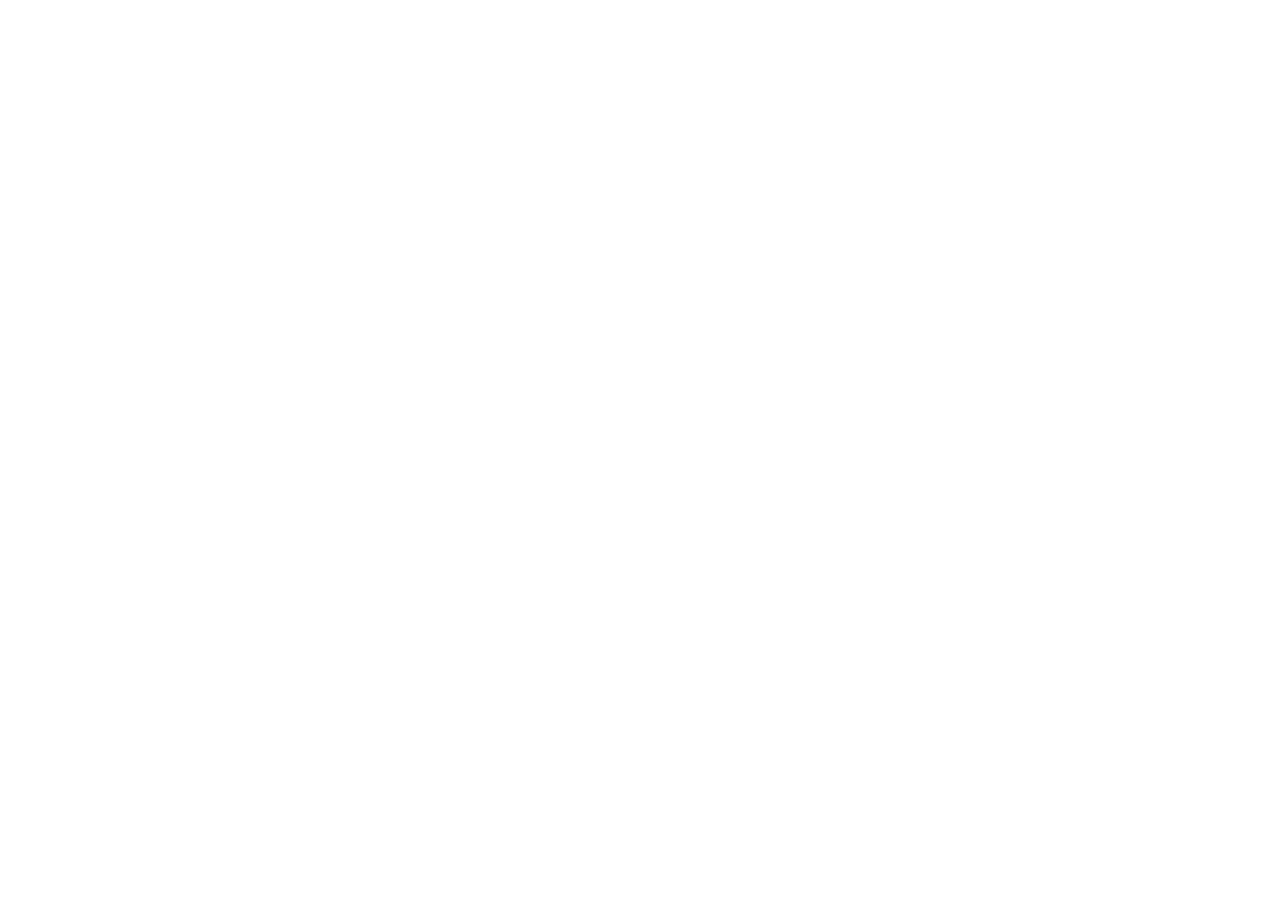
==== an.html @ 3d455b4a "before make animation" ====
<!DOCTYPE html>
<html>
<head>
  <title>Loading Animation</title>
  <style>
    /* Define the styles for the loading animation */
    .loading-container {
      position: fixed;
      top: 0;
      left: 0;
      width: 100%;
      height: 100%;
      background-color: #f1f1f1;
      display: flex;
      justify-content: center;
      align-items: center;
    }
    
    .loading-animation {
      width: 50px;
      height: 50px;
      border: 5px solid #333;
      border-top-color: transparent;
      border-radius: 50%;
      animation: spin 1s linear infinite;
    }
    
    /* Define the animation */
    @keyframes spin {
      0% { transform: rotate(0deg); }
      100% { transform: rotate(360deg); }
    }
    
    /* Hide the loading animation once the page is loaded */
    body.loaded .loading-container {
      display: none;
    }
  </style>
</head>
<body>
  <div class="loading-container">
    <div class="loading-animation"></div>
  </div>

  <script>
    // Wait for the page to fully load
    window.addEventListener('load', function() {
      // Add the "loaded" class to the body element
      document.body.classList.add('loaded');
    });
  </script>
</body>
</html>
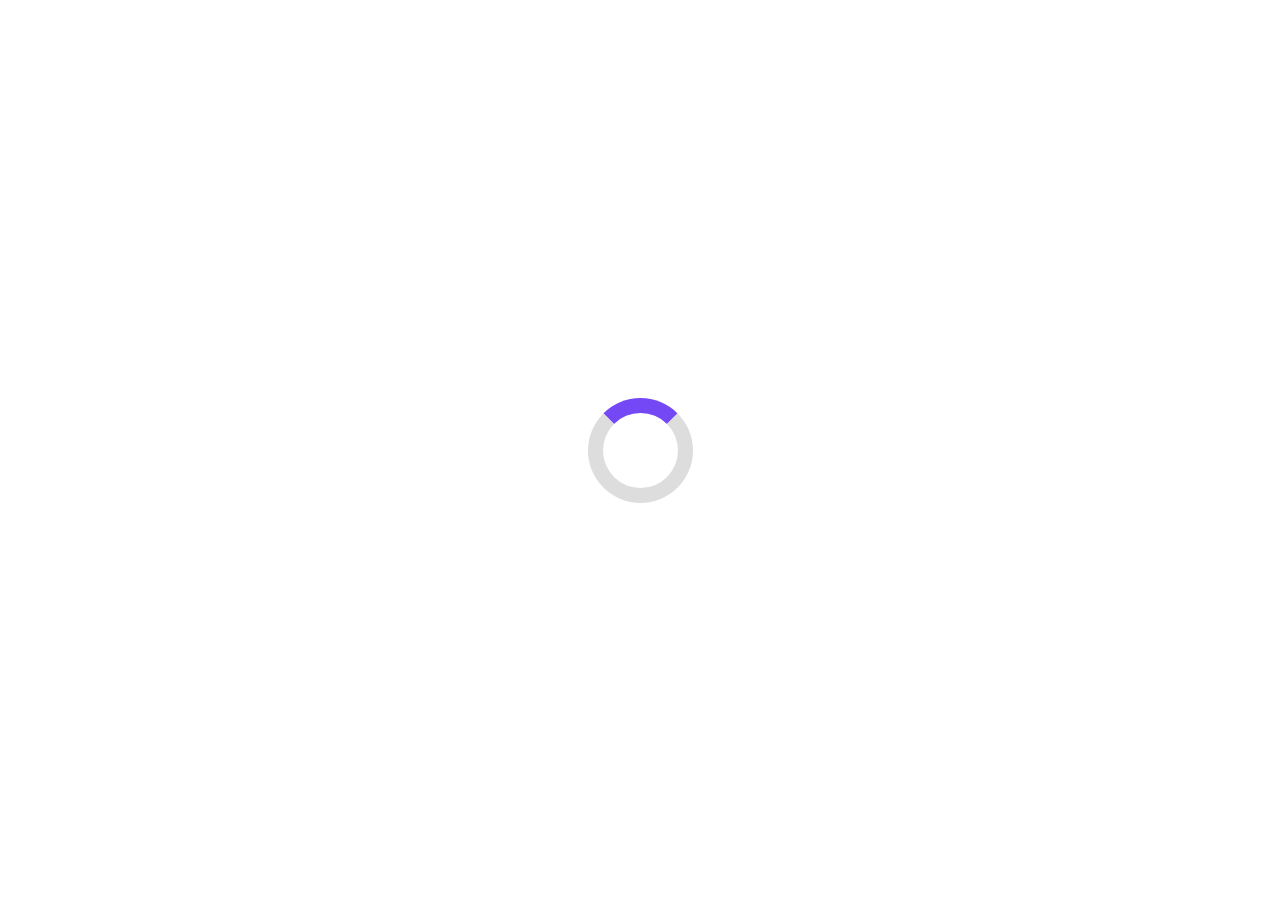
==== commit 1932f91a: "finish add show price and products" ====
--- a/an.html
+++ b/an.html
@@ -2,52 +2,10 @@
 <html>
 <head>
   <title>Loading Animation</title>
-  <style>
-    /* Define the styles for the loading animation */
-    .loading-container {
-      position: fixed;
-      top: 0;
-      left: 0;
-      width: 100%;
-      height: 100%;
-      background-color: #f1f1f1;
-      display: flex;
-      justify-content: center;
-      align-items: center;
-    }
-    
-    .loading-animation {
-      width: 50px;
-      height: 50px;
-      border: 5px solid #333;
-      border-top-color: transparent;
-      border-radius: 50%;
-      animation: spin 1s linear infinite;
-    }
-    
-    /* Define the animation */
-    @keyframes spin {
-      0% { transform: rotate(0deg); }
-      100% { transform: rotate(360deg); }
-    }
-    
-    /* Hide the loading animation once the page is loaded */
-    body.loaded .loading-container {
-      display: none;
-    }
-  </style>
-</head>
-<body>
-  <div class="loading-container">
-    <div class="loading-animation"></div>
-  </div>
-
-  <script>
-    // Wait for the page to fully load
-    window.addEventListener('load', function() {
-      // Add the "loaded" class to the body element
-      document.body.classList.add('loaded');
-    });
-  </script>
-</body>
+  <link rel="stylesheet" href="css/animate2.css">
+ <body>
+    <div class="loader"></div>
+ </body>
+   
+ <script src="js/animate.js"></script>
 </html>--- a/css/animate2.css
+++ b/css/animate2.css
@@ -0,0 +1,39 @@
+.loader {
+    position: fixed;
+    top: 0;
+    left: 0;
+    width: 100vw;
+    height: 100vh;
+    display: flex;
+    justify-content: center;
+    align-items: center;
+    background-color: #fff;
+    transition: opacity 0.75s, visibility 0.75s;
+
+}
+
+.loader-hidden {
+    opacity: 0;
+    visibility: hidden;
+}
+
+.loader::after {
+    content: "";
+    width: 75px;
+    height: 75px;
+    border: 15px solid #dddddd;
+    border-top-color: #7449f5;
+    border-radius: 50%;
+    animation: loading 0.75s ease infinite;
+
+}
+
+@keyframes loading {
+    from {
+        transform: rotate(0trun);
+    }
+
+    to {
+        transform: rotate(1turn);
+    }
+}